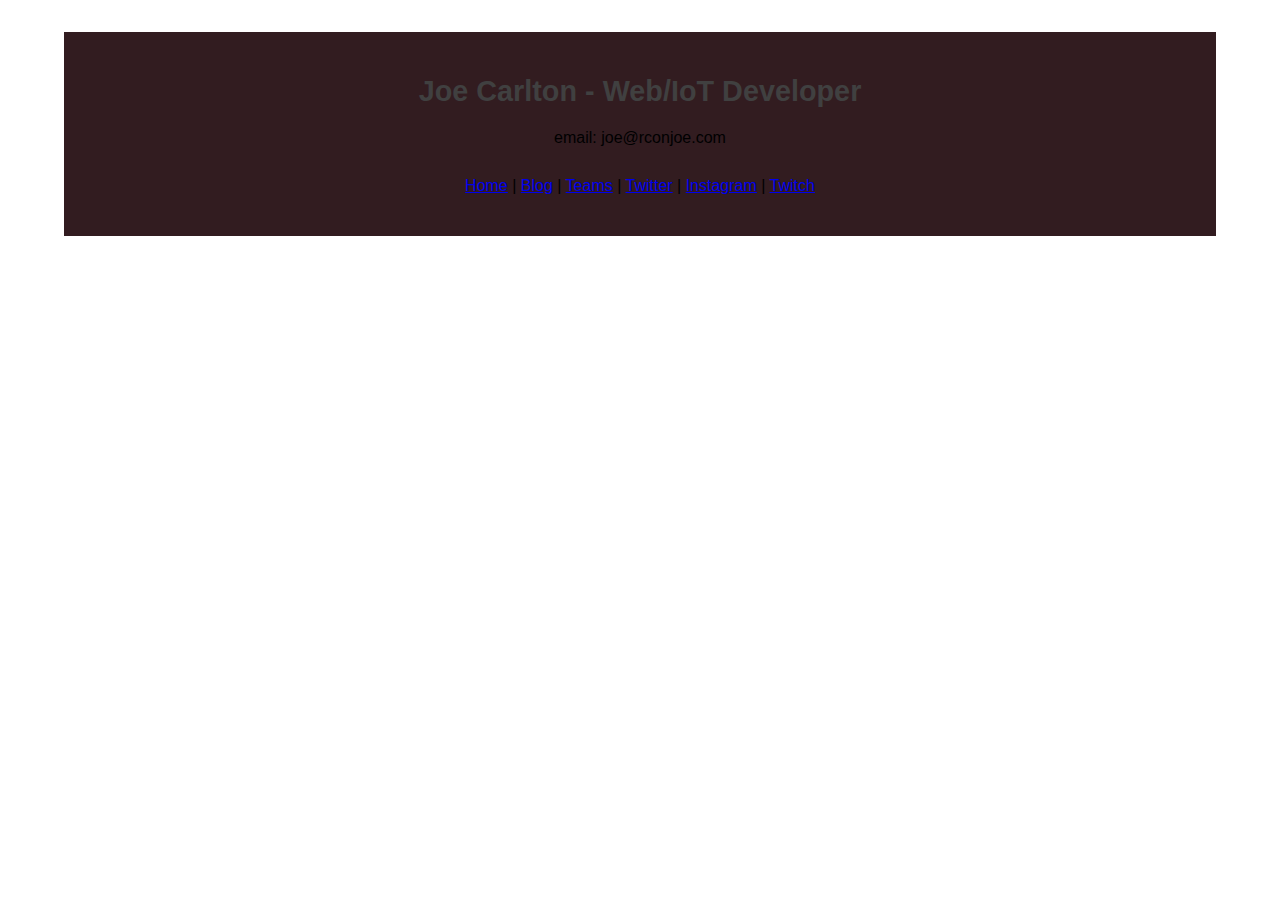
==== Blog.html @ a8276059 "init" ====
<!DOCTYPE html>
  <html lang="en">
    <head>
      <link rel="Stylesheet" type="text/css" href="style.css" />
      <title>Blog</title>
      <meta http-equiv="Content-Type" content="width=device-width, initial-scale=1.0; text/html; charset=utf-8" name="viewport"/>
    </head>
    <body>
      <div class="banner"><h2 id="Joe Carlton" class="header">Joe Carlton - Web/IoT Developer</h2>
        <p>
          email: joe@rconjoe.com
        </p>
        <a href="index.html">Home</a> |
        <a href="Blog.html">Blog</a> |
        <a href="Teams.html">Teams</a> |
        <a href="https://twitter.com/rcon_joe">Twitter</a> |
        <a href="https://instagr.am/trogdooor">Instagram</a> |
        <a href="https://twitch.tv/rcon_joe">Twitch</a> 
      </div>
      <div class="content">
        

      </div>
    </body>
</html>
---- style.css ----
body {
  font-family: -apple-system, BlinkMacSystemFont, "Segoe UI", "Roboto", "Oxygen", "Ubuntu", "Cantarell", "Fira Sans", "Droid Sans", "Helvetica Neue", sans-serif;;
  margin: 2em 4em 2em 4em;
  font-size: 16px;
  line-height: 2em;
}

h1, h2, h3, h4, h5, h6 {
  font-weight: bold;
  line-height:100%;
  margin-top: 1.5em;
  margin-bottom: 0.5em;
}

h1 {font-size: 2em; color: #000000;}
h2 {font-size: 1.8em; color: #404040;}
h3 {font-size: 1.6em; color: #707070;}
h4 {font-size: 1.4em; color: #909090;}
h5 {font-size: 1.2em; color: #989898;}
h6 {font-size: 1em; color: #9c9c9c;}

p, pre, blockquote, table, ul, ol, dl {
  margin-top: 1em;
  margin-bottom: 1em;
}

ul ul, ul ol, ol ol, ol ul {
  margin-top: 0.5em;
  margin-bottom: 0.5em;
}

li { margin: 0.3em auto; }

ul {
  margin-left: 2em;
  padding-left: 0;
}

dt { font-weight: bold; }

img { border: none; }

pre {
  border-left: 5px solid #dcdcdc;
  background-color: #f5f5f5;
  padding-left: 1em;
  font-family: Monaco, "Courier New", "DejaVu Sans Mono", "Bitstream Vera Sans Mono", monospace;
  font-size: 0.8em;
  border-radius: 6px;
}


p > a:hover {
  color: #dcdcdc;
  background-color: #484848;
}

li > a {
  color: #1e90ff;
  font-weight: bold;
  text-decoration: none;
}

li > a:hover { color: #ff4500; }

blockquote {
  color: #686868;
  font-size: 0.8em;
  line-height: 120%;
  padding: 0.8em;
  border-left: 5px solid #dcdcdc;
}

th, td {
  border: 1px solid #ccc;
  padding: 0.3em;
}

th { background-color: #f0f0f0; }

hr {
  border: none;
  border-top: 1px solid #ccc;
  width: 100%;
}

del {
  text-decoration: line-through;
  color: #777777;
}

.toc li { list-style-type: none; }

.todo {
  font-weight: bold;
  background-color: #ff4500 ;
  color: white;
  font-size: 0.8em;
  padding: 3px 6px;
  border-radius: 3px;
}

.justleft { text-align: left; }
.justright { text-align: right; }
.justcenter { text-align: center; }

.center {
  margin-left: auto;
  margin-right: auto;
}

.tag {
  background-color: #eeeeee;
  font-family: monospace;
  padding: 2px;
}

.banner {
  min-height: 200px;
  padding: 2px;
  background-color: #321c20;
  text-decoration: none;
  color: inherit;
  text-align: center;
}

/* classes for items of todo lists */

.rejected {
  /* list-style: none; */
  background-image: url([data-uri]);
  background-repeat: no-repeat;
  background-position: 0 .2em;
  padding-left: 1.5em;
}
.done0 {
  /* list-style: none; */
  background-image: url([data-uri]);
  background-repeat: no-repeat;
  background-position: 0 .2em;
  padding-left: 1.5em;
}
.done1 {
  background-image: url([data-uri]);
  background-repeat: no-repeat;
  background-position: 0 .15em;
  padding-left: 1.5em;
}
.done2 {
  background-image: url([data-uri]);
  background-repeat: no-repeat;
  background-position: 0 .15em;
  padding-left: 1.5em;
}
.done3 {
  background-image: url([data-uri]);
  background-repeat: no-repeat;
  background-position: 0 .15em;
  padding-left: 1.5em;
}
.done4 {
  background-image: url([data-uri]);
  background-repeat: no-repeat;
  background-position: 0 .15em;
  padding-left: 1.5em;
}

code {
  font-family: Monaco, "Courier New", "DejaVu Sans Mono", "Bitstream Vera Sans Mono", monospace;
  -webkit-border-radius: 1px;
  -moz-border-radius: 1px;
  border-radius: 1px;
  -moz-background-clip: padding;
  -webkit-background-clip: padding-box;
  background-clip: padding-box;
  padding: 0px 3px;
  display: inline-block;
  color: #52595d;
  border: 1px solid #ccc;
  background-color: #f9f9f9;
}
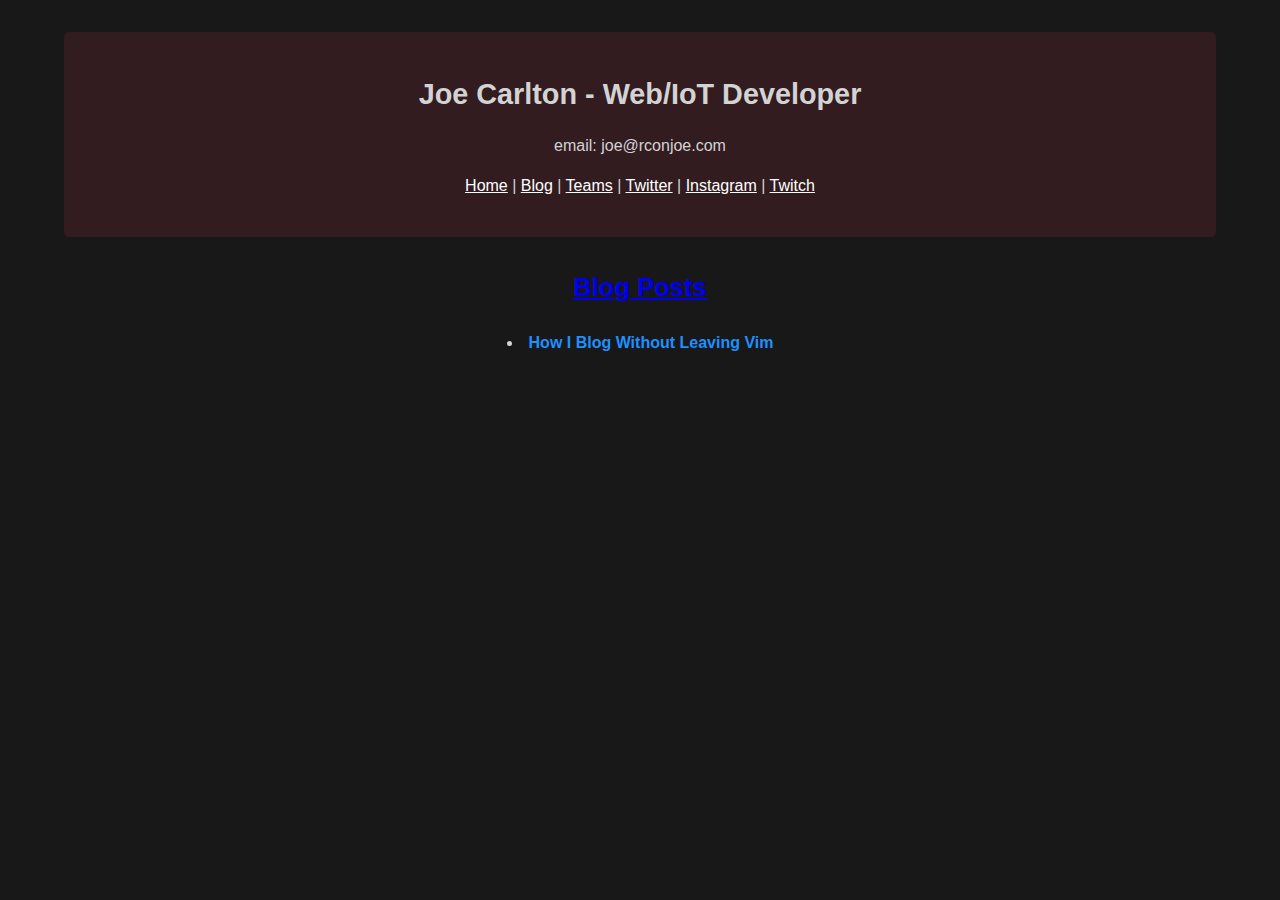
==== commit 859eddbb: "list of blog posts page" ====
--- a/Blog.html
+++ b/Blog.html
@@ -19,6 +19,12 @@
       </div>
       <div class="content">
         
+<div id="Blog Posts"><h3 id="Blog Posts" class="header"><a href="#Blog Posts">Blog Posts</a></h3></div>
+<ul>
+<li>
+<a href="How I Blog Without Leaving Vim.html">How I Blog Without Leaving Vim</a>
+
+</ul>
 
       </div>
     </body>
--- a/style.css
+++ b/style.css
@@ -3,25 +3,29 @@
   margin: 2em 4em 2em 4em;
   font-size: 16px;
   line-height: 2em;
+  background-color: #181818;
+  text-align: center;
 }
 
 h1, h2, h3, h4, h5, h6 {
   font-weight: bold;
   line-height:100%;
   margin-top: 1.5em;
-  margin-bottom: 0.5em;
-}
-
-h1 {font-size: 2em; color: #000000;}
-h2 {font-size: 1.8em; color: #404040;}
+  margin-bottom: 1em;
+}
+
+h1 {font-size: 2em; color: #d3d3d3;}
+h2 {font-size: 1.8em; color: #d3d3d3;}
 h3 {font-size: 1.6em; color: #707070;}
 h4 {font-size: 1.4em; color: #909090;}
 h5 {font-size: 1.2em; color: #989898;}
 h6 {font-size: 1em; color: #9c9c9c;}
 
 p, pre, blockquote, table, ul, ol, dl {
-  margin-top: 1em;
-  margin-bottom: 1em;
+  margin-top: 1.5em;
+  margin-bottom: 1.5em;
+  color: #d3d3d3;
+  list-style-position: inside;
 }
 
 ul ul, ul ol, ol ol, ol ul {
@@ -32,13 +36,21 @@
 li { margin: 0.3em auto; }
 
 ul {
-  margin-left: 2em;
   padding-left: 0;
 }
 
 dt { font-weight: bold; }
 
-img { border: none; }
+img { 
+  border: solid;
+  border-color: grey;
+  border-radius: 5px;
+  max-width: 800px;
+  width: 100%;
+  height: auto;
+  margin-top: 1em;
+  margin-bottom: 1em;
+}
 
 pre {
   border-left: 5px solid #dcdcdc;
@@ -49,10 +61,14 @@
   border-radius: 6px;
 }
 
+p > a {
+  color: #ffffff;
+}
 
 p > a:hover {
-  color: #dcdcdc;
+  color: #d3d3d3;
   background-color: #484848;
+  font-weight: bold;
 }
 
 li > a {
@@ -116,12 +132,25 @@
 }
 
 .banner {
-  min-height: 200px;
-  padding: 2px;
+  border-radius: 5px;
+  min-height: 195px;
+  line-height: 1em;
+  margin: auto;
+  padding: 5px;
   background-color: #321c20;
   text-decoration: none;
-  color: inherit;
+  color: #d3d3d3;
   text-align: center;
+}
+
+.banner > a {
+  color: #ffffff;
+}
+
+.banner > a:hover {
+  color: #d3d3d3;
+  background-color: #484848;
+  font-weight: bold;
 }
 
 /* classes for items of todo lists */
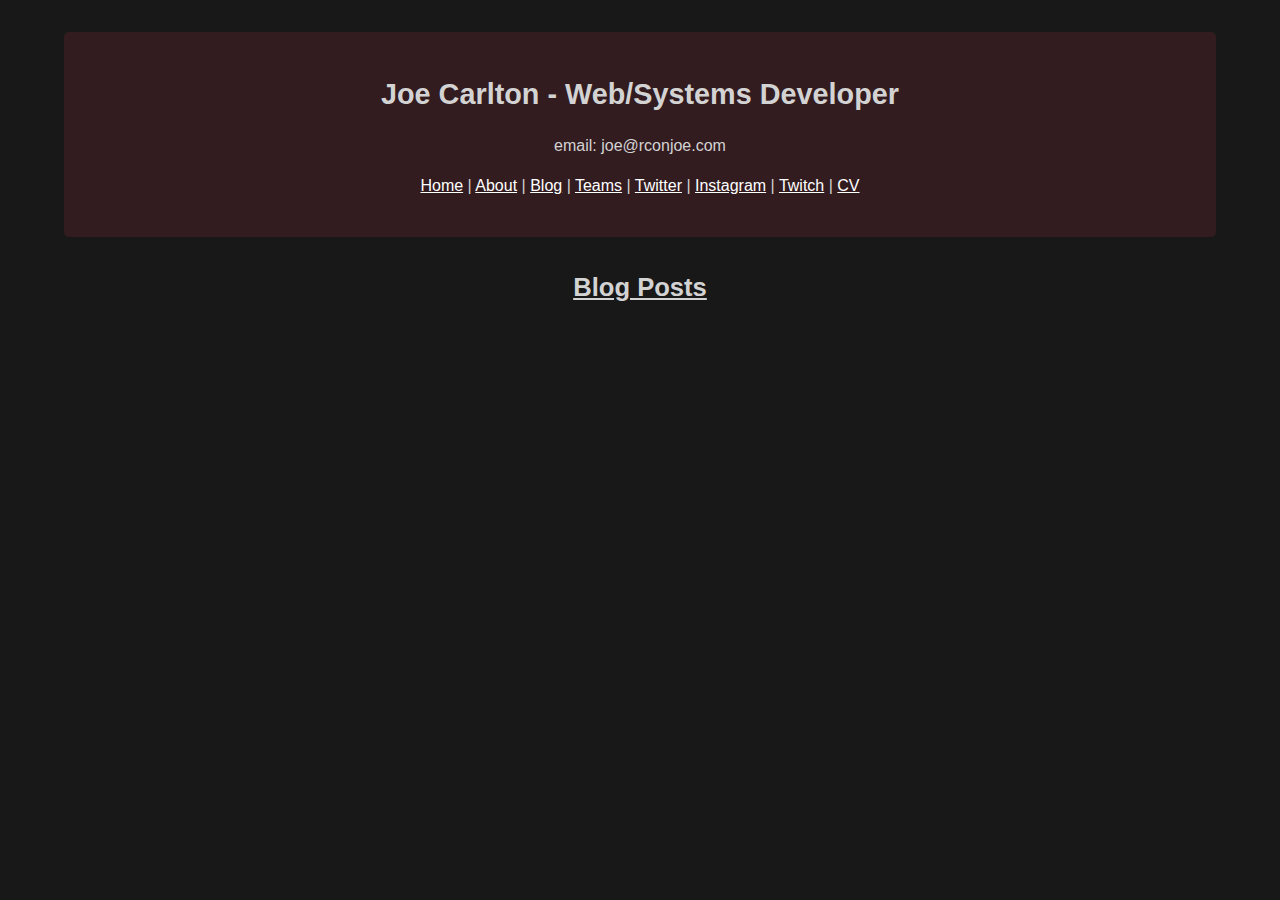
==== commit 1e7ee2a7: "new stuff" ====
--- a/Blog.html
+++ b/Blog.html
@@ -2,29 +2,26 @@
   <html lang="en">
     <head>
       <link rel="Stylesheet" type="text/css" href="style.css" />
-      <title>Blog</title>
+      <title>rcon_joe: Blog</title>
       <meta http-equiv="Content-Type" content="width=device-width, initial-scale=1.0; text/html; charset=utf-8" name="viewport"/>
     </head>
     <body>
-      <div class="banner"><h2 id="Joe Carlton" class="header">Joe Carlton - Web/IoT Developer</h2>
+      <div class="banner"><h2 id="Joe Carlton" class="header">Joe Carlton - Web/Systems Developer</h2>
         <p>
           email: joe@rconjoe.com
         </p>
         <a href="index.html">Home</a> |
+        <a href="About.html">About</a> |
         <a href="Blog.html">Blog</a> |
         <a href="Teams.html">Teams</a> |
         <a href="https://twitter.com/rcon_joe">Twitter</a> |
         <a href="https://instagr.am/trogdooor">Instagram</a> |
-        <a href="https://twitch.tv/rcon_joe">Twitch</a> 
+        <a href="https://twitch.tv/rcon_joe">Twitch</a> |
+        <a href="CV.html">CV</a> 
       </div>
       <div class="content">
         
 <div id="Blog Posts"><h3 id="Blog Posts" class="header"><a href="#Blog Posts">Blog Posts</a></h3></div>
-<ul>
-<li>
-<a href="How I Blog Without Leaving Vim.html">How I Blog Without Leaving Vim</a>
-
-</ul>
 
       </div>
     </body>
--- a/style.css
+++ b/style.css
@@ -28,6 +28,11 @@
   list-style-position: inside;
 }
 
+p {
+  padding-left: 15%;
+  padding-right: 15%;
+}
+
 ul ul, ul ol, ol ol, ol ul {
   margin-top: 0.5em;
   margin-bottom: 0.5em;
@@ -45,8 +50,9 @@
   border: solid;
   border-color: grey;
   border-radius: 5px;
-  max-width: 800px;
-  width: 100%;
+  max-width: 600px;
+  max-height: 500px;
+  width: auto;
   height: auto;
   margin-top: 1em;
   margin-bottom: 1em;
@@ -61,14 +67,18 @@
   border-radius: 6px;
 }
 
-p > a {
+a {
+  color: #d3d3d3;
+}
+
+a:hover {
   color: #ffffff;
-}
-
-p > a:hover {
-  color: #d3d3d3;
   background-color: #484848;
   font-weight: bold;
+}
+
+a:active {
+  color: #bdbdbd;
 }
 
 li > a {
@@ -137,6 +147,10 @@
   line-height: 1em;
   margin: auto;
   padding: 5px;
+  background-image: url('https://imgr.search.brave.com/WvMsoGZeb_yhr-yCQplYMeC6W6Gx9QgmaKpMdOwyL5c/fit/1200/1200/ce/1/aHR0cHM6Ly9pLnBp/bmltZy5jb20vb3Jp/Z2luYWxzL2MxLzYz/LzNjL2MxNjMzY2E3/NDg5YzI3YjUxNDEx/N2JmNDIxYTM4OGZj/LmpwZw');
+  height: 100%;
+  background-position: center 63%;
+  background-blend-mode: soft-light;
   background-color: #321c20;
   text-decoration: none;
   color: #d3d3d3;
